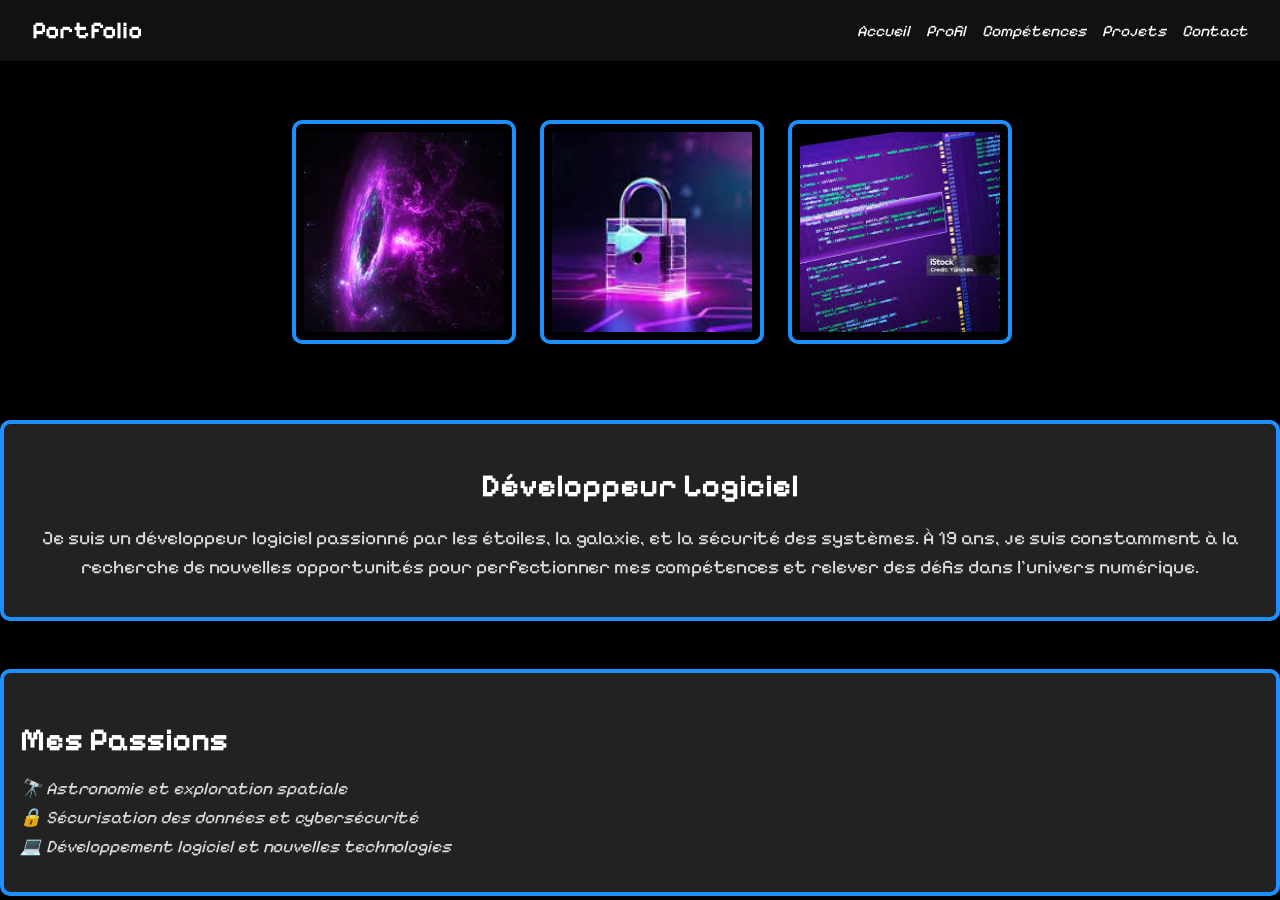
==== profil.html @ 5014a752 "Premier commit - ajout du portfolio" ====
<!DOCTYPE html>
<html lang="fr">
<head>
    <meta charset="UTF-8">
    <meta name="viewport" content="width=device-width, initial-scale=1.0">
    <title>Profil</title>
    <link href="https://fonts.googleapis.com/css2?family=Pixelify+Sans&display=swap" rel="stylesheet">
    <link rel="stylesheet" href="profil.css">
</head>
<body>

    <header>
        <div class="logo">Portfolio</div>
        <nav>
            <a href="index.html">Accueil</a>
            <a href="profil.html">Profil</a>
            <a href="competences.html">Compétences</a>
            <a href="projets.html">Projets</a>
            <a href="contact.html">Contact</a>
        </nav>
    </header>

    <section class="profil">
       
        <div class="content-images">
            <div class="image-container">
                <img src="logo/galaxie.jpg" alt="Image représentant les étoiles" class="profil-image">
            </div>
            <div class="image-container">
                <img src="logo/securite.jpg" alt="Image représentant la cybersécurité" class="profil-image">
            </div>
            <div class="image-container">
                <img src="logo/dev-logiciel.jpg" alt="Image représentant le développement logiciel" class="profil-image">
            </div>
        </div>


        <div class="biographie">
            <h1>Développeur Logiciel</h1>
            <p>Je suis un développeur logiciel passionné par les étoiles, la galaxie, et la sécurité des systèmes. À 19 ans, je suis constamment à la recherche de nouvelles opportunités pour perfectionner mes compétences et relever des défis dans l'univers numérique.</p>
        </div>

        <div class="passions">
            <h3>Mes Passions</h3>
            <ul>
                <li>🔭 Astronomie et exploration spatiale</li>
                <li>🔒 Sécurisation des données et cybersécurité</li>
                <li>💻 Développement logiciel et nouvelles technologies</li>
            </ul>
        </div>
    </section>

</body>
</html>
---- profil.css ----
body {
    margin: 0;
    padding: 0;
    font-family: 'Pixelify Sans', sans-serif;
    color: white;
    background-color: black;
}

header {
    display: flex;
    justify-content: space-between;
    align-items: center;
    padding: 1rem 2rem;
    background-color: #111;
    position: fixed;
    top: 0;
    width: 100%;
    z-index: 1000;
    box-sizing: border-box;
}

header .logo {
    font-size: 1.5rem;
    font-weight: bold;
    white-space: nowrap;
}

header nav {
    display: flex;
    justify-content: space-between;
}

header nav a {
    text-decoration: none;
    color: #fff;
    font-style: italic;
    margin-left: 1rem;
}

header nav a:hover {
    color: #1e90ff;
}

main {
    position: relative;
    overflow: hidden;
}


@media screen and (max-width: 768px) {
    header {
        padding: 0.8rem 1rem;
    }

    header .logo {
        font-size: 1.2rem;
    }

    header nav a {
        font-size: 0.9rem;
    }
}

.profil {
    padding-top: 80px;
    background-color: #000;
    text-align: center;
}


.content-images {
    display: flex;
    justify-content: center;
    gap: 2rem;
    padding: 2rem;
}

.image-container {
    flex: 1;
    max-width: 200px;
    margin: 0.5rem;
    text-align: center;
}

.profil-image {
    width: 100%;
    height: 200px;
    object-fit: cover;
    border-radius: 10px;
    border: 4px solid #1e90ff;
    padding: 8px;
    box-shadow: 0 4px 8px rgba(0, 0, 0, 0.3);
}


.biographie {
    margin-top: 2rem;
    padding: 1rem;
    background-color: #222;
    border-radius: 10px;
    border: 4px solid #1e90ff;
}

.biographie h1 {
    font-size: 2rem;
    font-family: 'Pixelify Sans', sans-serif;
    margin-bottom: 1rem;
}

.biographie p {
    font-size: 1.2rem;
    line-height: 1.5;
    color: #ddd;
}


.passions {
    margin-top: 3rem;
    text-align: left;
    font-size: 1.2rem;
    padding: 1rem;
    background-color: #222;
    border-radius: 10px;
    border: 4px solid #1e90ff;
}

.passions h3 {
    font-size: 2rem;
    font-family: 'Pixelify Sans', sans-serif;
    margin-bottom: 1rem;
    color: #fff;
}

.passions ul {
    list-style-type: none;
    padding: 0;
}

.passions ul li {
    font-size: 1.1rem;
    margin: 0.5rem 0;
    font-style: italic;
    color: #ddd;
}


@media (max-width: 768px) {
    .content-images {
        flex-direction: column;
        align-items: center;
    }

    .profil-image {
        width: 80%;
        max-width: 300px;
    }

    .biographie h1 {
        font-size: 1.5rem;
    }

    .passions h3 {
        font-size: 1.5rem;
    }

    .passions ul li {
        font-size: 1rem;
    }
}


@media (max-width: 480px) {
    .biographie p {
        font-size: 0.9rem;
    }

    .passions ul li {
        font-size: 0.9rem;
    }
}
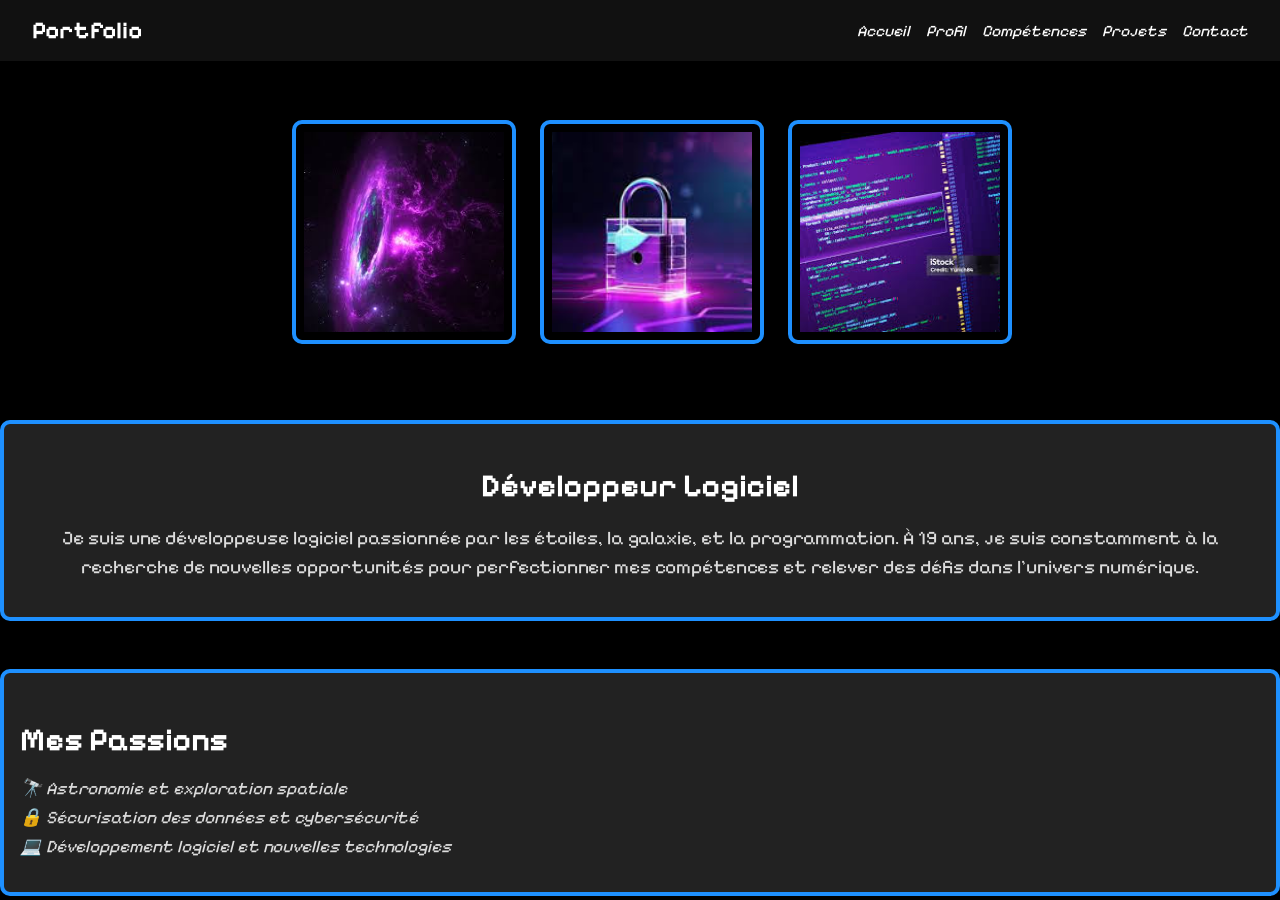
==== commit 4366702c: "Update profil.html" ====
--- a/profil.html
+++ b/profil.html
@@ -37,7 +37,7 @@
 
         <div class="biographie">
             <h1>Développeur Logiciel</h1>
-            <p>Je suis un développeur logiciel passionné par les étoiles, la galaxie, et la sécurité des systèmes. À 19 ans, je suis constamment à la recherche de nouvelles opportunités pour perfectionner mes compétences et relever des défis dans l'univers numérique.</p>
+            <p>Je suis une développeuse logiciel passionnée par les étoiles, la galaxie, et la programmation. À 19 ans, je suis constamment à la recherche de nouvelles opportunités pour perfectionner mes compétences et relever des défis dans l'univers numérique.</p>
         </div>
 
         <div class="passions">
